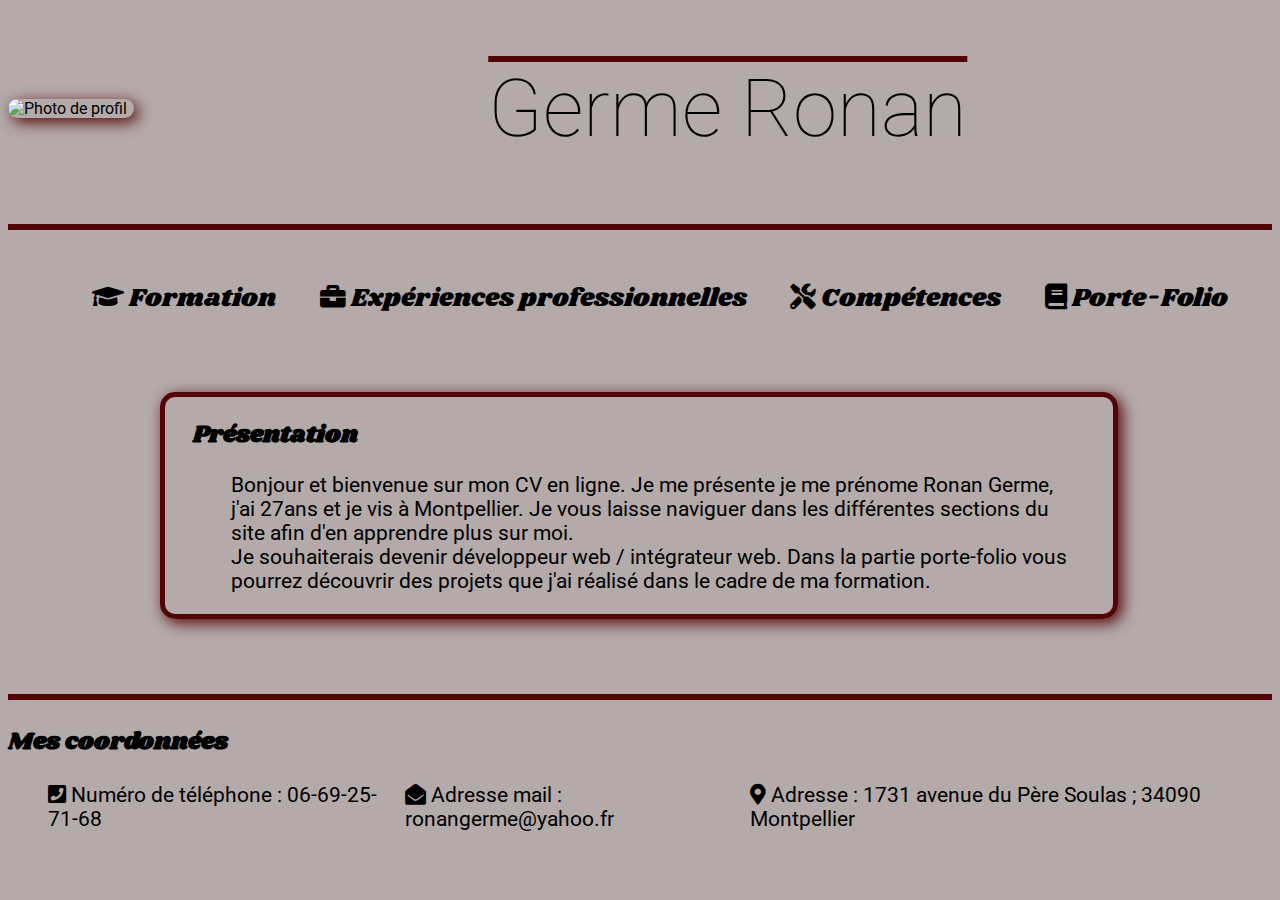
==== index.html @ e72e2ff1 "maj" ====
<!DOCTYPE html>
<html lang=fr>
	<head>
		<meta charset="utf-8" />
        <meta name="viewport" content="width=max-device-width, initial-scale=1.0">
		<link rel="preconnect" href="https://fonts.gstatic.com">
        <link rel="stylesheet" href="./CSS/index.css"/>
        <link rel="stylesheet" href="https://cdnjs.cloudflare.com/ajax/libs/animate.css/4.1.1/animate.min.css"/>
        <link href="https://fonts.googleapis.com/css2?family=Roboto&display=swap" rel="stylesheet">
        <link href="https://fonts.googleapis.com/css2?family=Shrikhand&display=swap" rel="stylesheet">  
		<link rel="stylesheet" href="https://cdnjs.cloudflare.com/ajax/libs/font-awesome/5.13.1/css/all.min.css" /> <!--permet d'ajouter les icônes-->
		<title>Ronan Germe</title>
	</head>
    <body class="animate__animated animate__fadeInLeft animate__slower">
        <header>
            <img src="./img/1629200882596.jpg" alt="Photo de profil">
            <h1>Germe Ronan</h1>
        </header>

        <nav>
            <ul class="slideRight">
                <li><a href="formation.html"><i class="fas fa-graduation-cap"></i> Formation</a></li>
                <li><a href="experience.html"><i class="fas fa-briefcase"></i> Expériences professionnelles</a></li>
                <li><a href="competence.html"><i class="fas fa-tools"></i> Compétences</a></li>
                <li><a href="portefolio.html"><i class="fas fa-book"></i> Porte-Folio</a></li>
            </ul>
        </nav>

        <section>
            <h2>Présentation</h2>
            <div class="main">
                <p>Bonjour et bienvenue sur mon CV en ligne. Je me présente je me prénome Ronan Germe, j'ai 27ans et je vis à Montpellier. Je vous laisse naviguer dans les différentes sections du site afin d'en apprendre plus sur moi. <br/>
                Je souhaiterais devenir développeur web / intégrateur web. Dans la partie porte-folio vous pourrez découvrir des projets que j'ai réalisé dans le cadre de ma formation.</p>
            </div>
        </section>
        
        <footer>
            <h3>Mes coordonnées</h3>
            <ul>
                <li><i class="fas fa-phone-square"></i> Numéro de téléphone : 06-69-25-71-68</li>
                <li><i class="fas fa-envelope-open"></i> Adresse mail : ronangerme@yahoo.fr</li>
                <li><i class="fas fa-map-marker-alt"></i> Adresse : 1731 avenue du Père Soulas ; 34090 Montpellier</li>
            </ul>
        </footer>          
    </body>
</html>
---- CSS/index.css ----
body{
    font-family: Roboto;
    background-color: rgb(180, 170, 170);
}

a{
    color: black;
    text-decoration: none;
}

a:hover{
    color: rgb(83,4, 4);
}

header{
    width: 100%;
    display: flex;
    flex-direction:row ;
    border-bottom: rgb(83,4, 4) 6px solid;
    padding-bottom: 15px;
    align-items: center;
}

header img{
    width: 10%;
    height: fit-content;
    object-fit: contain;
    border-radius: 15px;
    box-shadow:4px 4px 15px rgb(83,4, 4);
}

header h1{
    font-size: 5em;
    text-decoration: overline 6px rgb(83,4, 4);
    font-weight: lighter;
    margin-left: 28%;
}

nav{
    width: 100%;
    margin-top: 50px;
}

nav ul{
    flex-direction: row;
    display: flex;
    list-style: none;
    font-size: 1.6em ;
    justify-content: space-evenly;
    font-family: Shrikhand;
}

nav li:hover{
    font-size: larger;
    color: rgb(83,4, 4);
    border-bottom: solid 3px rgb(83,4, 4);
    padding-bottom: 5px;
}

section{
    border: solid 5px rgb(83,4, 4);
    border-radius: 15px;
    box-shadow:4px 4px 15px rgb(83,4, 4) ;
    margin-top: 75px;
    margin-bottom: 75px;
    margin-left: 12%;
    margin-right: 12%;
    width: 75%;
}
section h2{
    margin-left: 3%;
    font-size: 1.5em;
    font-family: Shrikhand;
}
.main{
    margin-left: 7%;
    margin-right: 4%;
    font-size: 1.3em;
}

footer{
    border-top: 6px solid rgb(83,4, 4);
}

footer h3{
    font-size: 1.5em;
    font-family: Shrikhand;
}

footer ul{
    flex-direction: row;
    display: flex;
    list-style: none;
    font-size: 1.3em ;
    justify-content: space-evenly; 
}
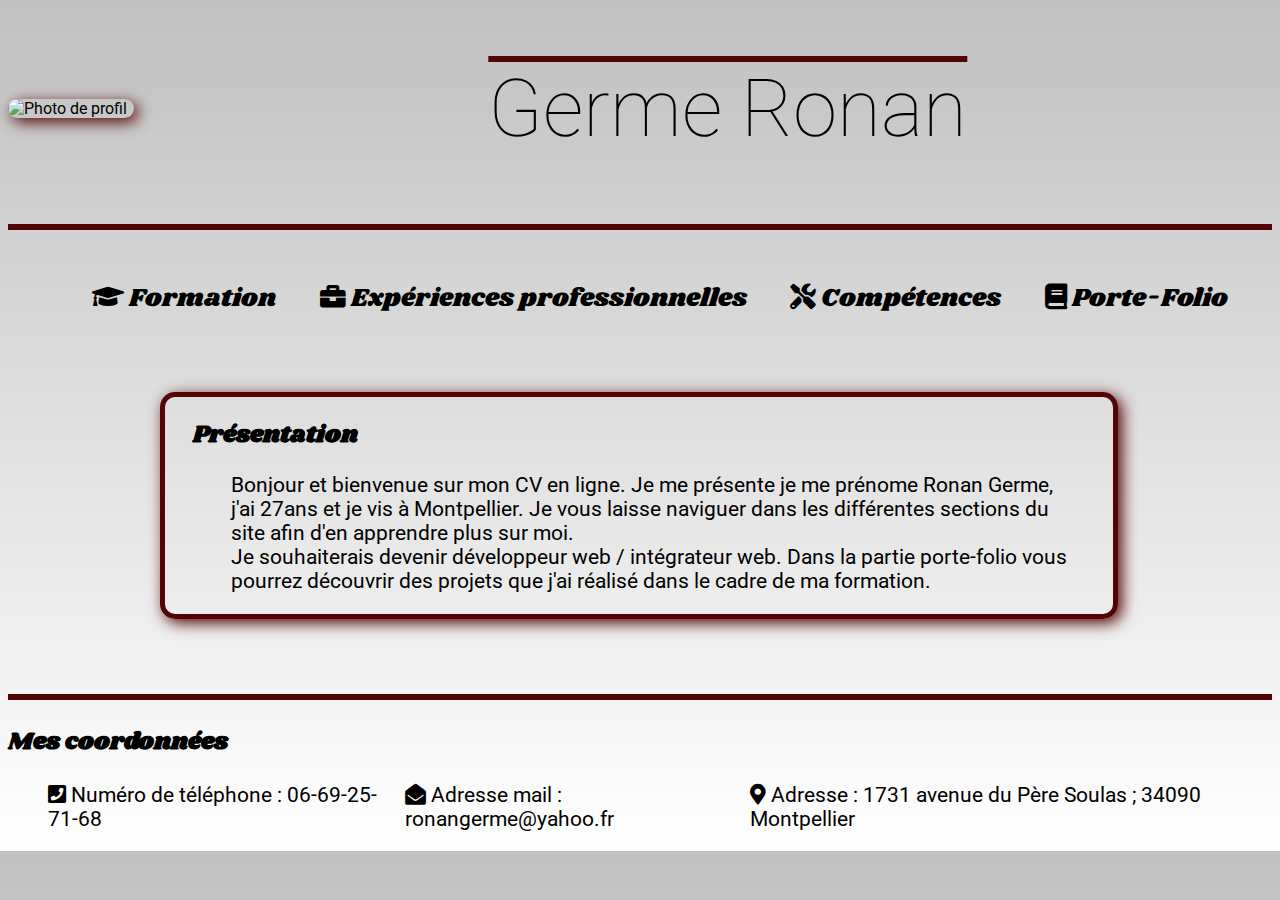
==== commit 13adb731: "queries port 1" ====
--- a/index.html
+++ b/index.html
@@ -5,6 +5,7 @@
         <meta name="viewport" content="width=max-device-width, initial-scale=1.0">
 		<link rel="preconnect" href="https://fonts.gstatic.com">
         <link rel="stylesheet" href="./CSS/index.css"/>
+        <link rel="stylesheet" href="./CSS/queries.css"/>
         <link rel="stylesheet" href="https://cdnjs.cloudflare.com/ajax/libs/animate.css/4.1.1/animate.min.css"/>
         <link href="https://fonts.googleapis.com/css2?family=Roboto&display=swap" rel="stylesheet">
         <link href="https://fonts.googleapis.com/css2?family=Shrikhand&display=swap" rel="stylesheet">  
@@ -18,6 +19,8 @@
         </header>
 
         <nav>
+            <label for="toggle">☰</label>
+            <input type="checkbox" id="toggle">
             <ul class="slideRight">
                 <li><a href="formation.html"><i class="fas fa-graduation-cap"></i> Formation</a></li>
                 <li><a href="experience.html"><i class="fas fa-briefcase"></i> Expériences professionnelles</a></li>
--- a/CSS/index.css
+++ b/CSS/index.css
@@ -1,6 +1,6 @@
 body{
     font-family: Roboto;
-    background-color: rgb(180, 170, 170);
+    background: linear-gradient(silver, white);
 }
 
 a{
@@ -10,6 +10,10 @@
 
 a:hover{
     color: rgb(83,4, 4);
+}
+
+label, #toggle{
+    display: none;
 }
 
 header{
--- a/CSS/queries.css
+++ b/CSS/queries.css
@@ -0,0 +1,77 @@
+@media all and (max-width: 720px){
+    body {
+        margin: 0;
+        width: 100%;
+    }
+
+    a:active{
+        color: rgb(83,4, 4);
+    }
+
+    label 
+    {
+        width: 30px;
+        display: flex;
+        justify-content: center;
+        align-items: center;
+        margin: 0 auto;
+        font-size: 40px;
+        color: rgb(83,4, 4);
+        cursor: pointer;
+    }
+
+    #toggle:checked + .slideRight {
+        display: flex;
+    }
+
+    header{
+        padding-bottom: 0;
+        display: block;
+    }
+
+    header img{
+        width: 40%;
+        margin-left: 31%;
+        margin-top: 15px;
+    }
+
+    header h1{
+        font-size: 3em;
+        margin-left: 12%;
+    }
+
+    nav{
+        margin-top: 15px ;
+    }
+
+    nav ul{
+        display: none;
+        flex-direction: column;
+        background: silver;
+        border: solid 5px rgb(83,4, 4);
+        border-radius: 15px;
+        box-shadow:4px 4px 15px rgb(83,4, 4) ;
+        height: 220px;
+    }
+
+    nav ul a{
+        width: 50%;
+    }
+
+    footer ul{
+        display: block;
+        list-style: disc;
+    }
+
+    footer ul{
+        font-size: 1.1em;
+    }
+
+    nav li, footer li{
+        padding-bottom: 8px;
+    }
+
+    section{
+        margin-top: 15px;
+    }
+}